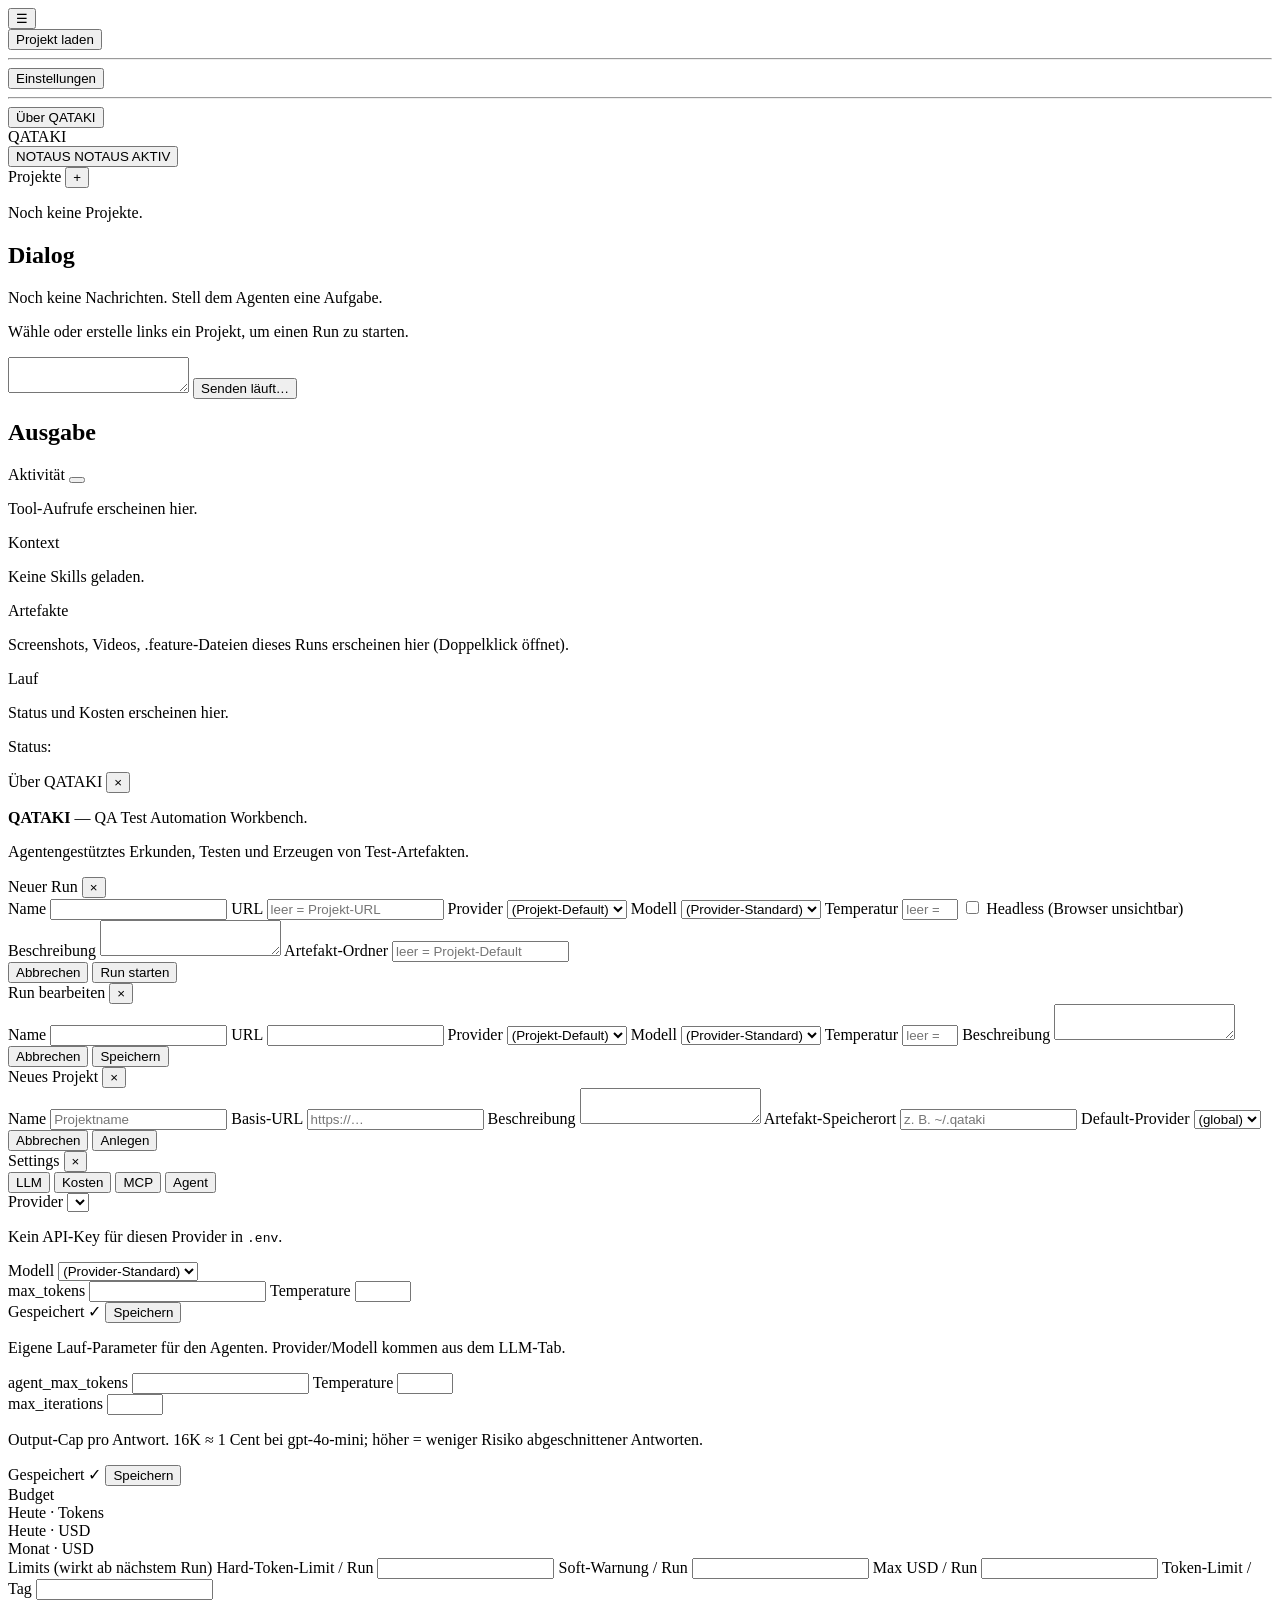
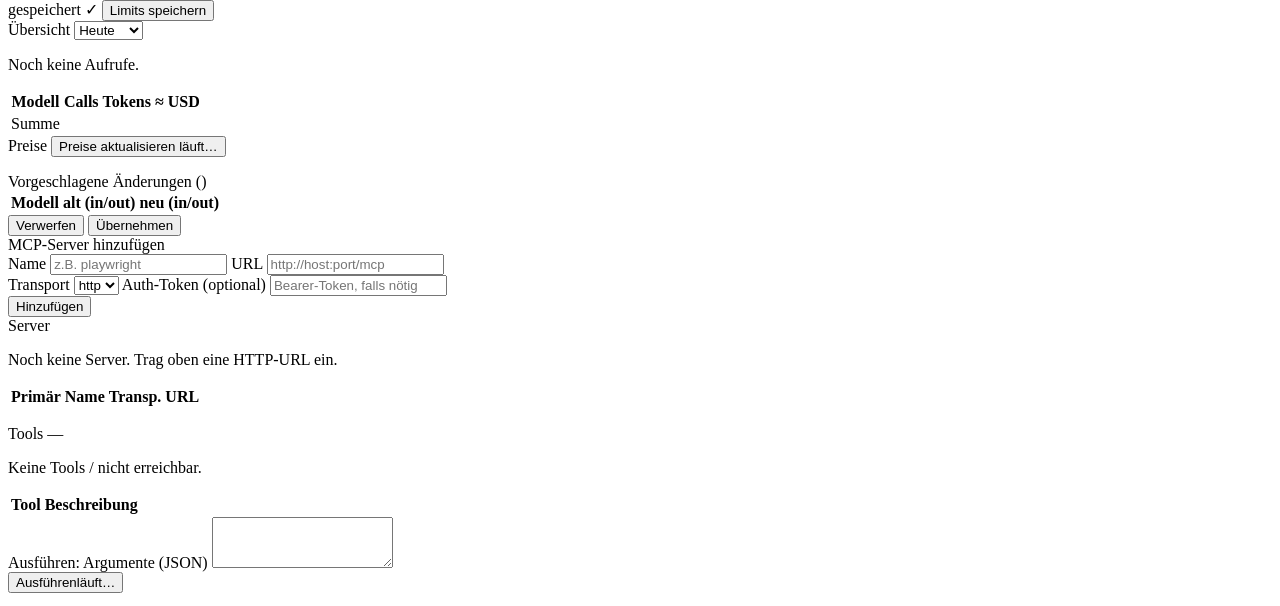
==== done/qataki-0.1.0/frontend/index.html @ 90dc1bd9 "Reorganize into a workbench: shelf building blocks (playwright-driver, llm-provider, llm-cost, agent" ====
<!doctype html>
<html lang="de">
<head>
  <meta charset="utf-8">
  <meta name="viewport" content="width=device-width, initial-scale=1">
  <title>QATAKI</title>
  <link rel="stylesheet" href="/css/app.css">
  <script defer src="/js/app.js"></script>
  <script defer src="/vendor/alpine.min.js"></script>
</head>
<body x-data="app()">
  <div id="app">

    <!-- Bar 1 -->
    <header class="bar bar-top">
      <div class="menu" @click.outside="menuOpen = false">
        <button class="menu-btn" @click="menuOpen = !menuOpen" aria-label="Menü">☰</button>
        <div class="menu-list" x-show="menuOpen" x-cloak>
          <button class="menu-item" @click="loadProject()">Projekt laden</button>
          <hr class="menu-sep">
          <button class="menu-item" @click="openSettings()">Einstellungen</button>
          <hr class="menu-sep">
          <button class="menu-item" @click="openAbout()">Über QATAKI</button>
        </div>
      </div>
      <span class="brand">QATAKI</span>
      <span class="brand-project" x-show="activeProject" x-cloak x-text="activeProject && activeProject.name"></span>

      <div class="bar-right">
        <span class="bar-model" x-show="activeModelLabel" x-cloak x-text="activeModelLabel" title="Aktives Modell dieses Runs"></span>
        <span class="bar-status" x-text="barStatusText"></span>
        <span class="conn-bubble" :class="statusClass" :title="statusTitle"></span>
        <button type="button" class="btn-notaus" :class="{ 'is-active': emergency.active }"
                @click="emergency.active ? confirmResume() : triggerEmergency()"
                :title="emergency.active ? 'NOTAUS aktiv, klicken zum Aufheben' : 'Alle LLM-Calls sofort stoppen'">
          <span x-show="!emergency.active">NOTAUS</span>
          <span x-show="emergency.active" x-cloak>NOTAUS AKTIV</span>
        </button>
      </div>
    </header>

    <!-- Sidebar + Main -->
    <div class="body">
      <aside class="sidebar">
        <div class="side-head">
          <span>Projekte</span>
          <button class="btn-icon" title="Neues Projekt" @click="createProject()">+</button>
        </div>
        <ul class="nav-list" x-show="projects.length">
          <template x-for="p in projects" :key="p.id">
            <li class="nav-item" :class="{ active: activeProject && activeProject.id === p.id }"
                @click="selectProject(p)">
              <span class="nav-label" x-text="p.name"></span>
              <span class="nav-actions">
                <button class="nav-edit" title="Projekt umbenennen" @click.stop="renameProject(p)">✎</button>
                <button class="nav-del" title="Projekt löschen" @click.stop="deleteProject(p)">×</button>
              </span>
            </li>
          </template>
        </ul>
        <p class="muted" x-show="projects.length === 0">Noch keine Projekte.</p>

        <template x-if="activeProject">
          <div class="runs-box">
            <div class="side-head">
              <span>Runs</span>
              <button class="btn-icon" title="Neuer Run" @click="newRun()">+</button>
            </div>
            <ul class="nav-list" x-show="runs.length">
              <template x-for="r in runs" :key="r.id">
                <li class="nav-item" :class="{ active: activeRunId === r.id }" @click="openRun(r)">
                  <span class="nav-label" x-text="runLabel(r)"></span>
                  <span class="nav-actions">
                    <button class="nav-edit" title="Run bearbeiten" @click.stop="openRunEdit(r)">✎</button>
                    <button class="run-rerun" title="Lauf wiederholen" @click.stop="rerunRun(r)">↻</button>
                    <button class="nav-del" title="Run löschen" @click.stop="deleteRun(r)">×</button>
                  </span>
                </li>
              </template>
            </ul>
            <p class="muted" x-show="runs.length === 0">Noch keine Runs.</p>
          </div>
        </template>
      </aside>

      <main class="main">
        <section class="pane pane-dialog">
          <h2 class="pane-title">Dialog</h2>
          <div class="chat" x-ref="chat">
            <template x-for="(m, i) in dialog" :key="i">
              <div class="msg" :class="'msg-' + m.role">
                <div class="msg-body" x-text="m.text"></div>
                <button class="copy-btn" x-data="{c:false}"
                        @click.stop="copy(m.text); c=true; setTimeout(()=>c=false,1200)"
                        x-text="c ? '✓' : '⧉'" :title="c ? 'kopiert' : 'kopieren'"></button>
              </div>
            </template>
            <div class="thinking" x-show="agentRunning" x-cloak>
              <span class="thinking-dots"><i></i><i></i><i></i></span>
              <span class="thinking-text" x-text="agentStatus || 'läuft…'"></span>
            </div>
            <p class="muted" x-show="dialog.length === 0 && activeProject">Noch keine Nachrichten. Stell dem Agenten eine Aufgabe.</p>
            <p class="muted" x-show="!activeProject">Wähle oder erstelle links ein Projekt, um einen Run zu starten.</p>
          </div>
          <div class="composer">
            <textarea class="composer-input" rows="2" x-model="agentInput"
              :placeholder="!activeProject ? 'Erst ein Projekt wählen…' : (!activeRunId ? 'Erst einen Run anlegen oder wählen…' : 'Aufgabe an den Agenten…  (Enter sendet, Shift+Enter = Zeilenumbruch)')"
              @keydown.enter.prevent="sendAgent()"
              @keydown.shift.enter.stop
              :disabled="agentRunning || !activeRunId"></textarea>
            <button class="btn btn-primary composer-send" @click="sendAgent()"
              :disabled="agentRunning || !activeRunId || !agentInput.trim()">
              <span x-show="!agentRunning">Senden</span>
              <span x-show="agentRunning" x-cloak>läuft…</span>
            </button>
          </div>
        </section>
        <section class="pane pane-output">
          <h2 class="pane-title">
            Ausgabe
            <span class="pane-meta" x-show="agentStatus" x-cloak x-text="agentStatus"></span>
          </h2>
          <div class="quad-grid">

            <div class="quad">
              <div class="quad-title">
                <span>Aktivität<span class="live-dot" x-show="agentRunning" x-cloak></span></span>
                <button class="quad-action" x-show="toolLog.length"
                        @click="toggleAllActivity()"
                        x-text="allActivityCollapsed ? 'alle auf' : 'alle zu'"></button>
              </div>
              <div class="quad-body">
                <div class="toollog">
                  <template x-for="(t, i) in toolLog" :key="i">
                    <div class="tool-entry" :class="{ 'tool-error': t.is_error }">
                      <div class="tool-head" @click="t.collapsed = !t.collapsed">
                        <span class="tool-head-left">
                          <span class="tool-caret" x-text="t.collapsed ? '▸' : '▾'"></span>
                          <span class="tool-name" x-text="t.name || 'Ergebnis'"></span>
                        </span>
                        <span class="tool-status"
                              :class="t.result === null ? 'is-run' : (t.is_error ? 'is-err' : 'is-ok')"
                              x-text="t.result === null ? '…' : (t.is_error ? 'Fehler' : 'ok')"></span>
                      </div>
                      <div x-show="!t.collapsed">
                        <div class="tool-arg" x-show="t.input" x-text="t.input"></div>
                        <div class="tool-payload-wrap" x-show="t.result !== null">
                          <button class="copy-btn copy-btn-pay" x-data="{c:false}"
                                  @click.stop="copy(t.result); c=true; setTimeout(()=>c=false,1200)"
                                  x-text="c ? '✓' : '⧉'" :title="c ? 'kopiert' : 'kopieren'"></button>
                          <pre class="tool-payload" x-text="t.result"></pre>
                        </div>
                      </div>
                    </div>
                  </template>
                  <p class="muted" x-show="toolLog.length === 0">Tool-Aufrufe erscheinen hier.</p>
                </div>
              </div>
            </div>

            <div class="quad">
              <div class="quad-title">Kontext</div>
              <div class="quad-body">
                <ul class="skill-list" x-show="skills.length">
                  <template x-for="s in skills" :key="s.name">
                    <li class="skill-item">
                      <span class="skill-name" x-text="s.name"></span>
                      <span class="skill-when" x-text="s.when_to_use"></span>
                    </li>
                  </template>
                </ul>
                <p class="muted" x-show="!skills.length">Keine Skills geladen.</p>
              </div>
            </div>

            <div class="quad">
              <div class="quad-title">Artefakte</div>
              <div class="quad-body">
                <ul class="art-list" x-show="artifacts.length">
                  <template x-for="(a, i) in artifacts" :key="i">
                    <li class="art-item" @dblclick="openArtifact(a)" :title="'Doppelklick öffnet ' + a.name">
                      <span class="art-name" x-text="a.name"></span>
                      <span class="art-size" x-text="fmtSize(a.size)"></span>
                    </li>
                  </template>
                </ul>
                <p class="muted" x-show="!artifacts.length">Screenshots, Videos, .feature-Dateien dieses Runs erscheinen hier (Doppelklick öffnet).</p>
              </div>
            </div>

            <div class="quad">
              <div class="quad-title">Lauf</div>
              <div class="quad-body">
                <p class="muted" x-show="!agentStatus && !agentCosts">Status und Kosten erscheinen hier.</p>
                <p x-show="agentStatus" x-cloak><span class="muted">Status:</span> <span x-text="agentStatus"></span></p>
                <div class="run-costs" x-show="agentCosts" x-cloak x-text="costLine"></div>
              </div>
            </div>

          </div>
        </section>
      </main>
    </div>

    <!-- Bar 2 (reserviert) -->
    <footer class="bar bar-bottom"></footer>

  </div>

  <!-- Über QATAKI -->
  <div class="modal-overlay" x-show="aboutOpen" x-cloak @click.self="aboutOpen = false">
    <div class="modal">
      <div class="modal-head">
        <span>Über QATAKI</span>
        <button class="btn-icon" @click="aboutOpen = false">×</button>
      </div>
      <div class="modal-body">
        <p><strong>QATAKI</strong> — QA Test Automation Workbench.</p>
        <p class="muted">Agentengestütztes Erkunden, Testen und Erzeugen von Test-Artefakten.</p>
      </div>
    </div>
  </div>

  <!-- Neuer Run -->
  <div class="modal-overlay" x-show="runModalOpen" x-cloak @click.self="runModalOpen = false">
    <div class="modal">
      <div class="modal-head">
        <span>Neuer Run</span>
        <button class="btn-icon" @click="runModalOpen = false">×</button>
      </div>
      <div class="modal-body">
        <label class="field">
          <span class="field-label">Name</span>
          <input type="text" x-model="newRunForm.name" @keydown.enter="submitNewRun()">
        </label>
        <label class="field">
          <span class="field-label">URL</span>
          <input type="text" x-model="newRunForm.url" placeholder="leer = Projekt-URL">
        </label>
        <label class="field">
          <span class="field-label">Provider</span>
          <select x-model="newRunForm.provider" @change="newRunForm.model = ''">
            <option value="">(Projekt-Default)</option>
            <template x-for="p in settings.providers" :key="p">
              <option :value="p" x-text="p"></option>
            </template>
          </select>
        </label>
        <label class="field">
          <span class="field-label">Modell</span>
          <select x-model="newRunForm.model">
            <option value="">(Provider-Standard)</option>
            <template x-for="m in modelsFor(newRunForm.provider)" :key="m">
              <option :value="m" x-text="m"></option>
            </template>
          </select>
        </label>
        <label class="field" title="Temperatur: steuert die Zufälligkeit der Antwort.&#10;0–0.3: präzise, deterministisch (Code, Tests, Fakten).&#10;0.7–1.0: kreativer/variabler; ab ~1.2 oft wirr.">
          <span class="field-label">Temperatur</span>
          <input type="number" min="0" max="2" step="0.1" x-model="newRunForm.temperature" placeholder="leer = global">
        </label>
        <label class="field field-check">
          <input type="checkbox" x-model="newRunForm.headless">
          <span class="field-label">Headless (Browser unsichtbar)</span>
        </label>
        <label class="field">
          <span class="field-label">Beschreibung</span>
          <textarea rows="2" x-model="newRunForm.description"></textarea>
        </label>
        <label class="field">
          <span class="field-label">Artefakt-Ordner</span>
          <input type="text" x-model="newRunForm.artifacts_path" placeholder="leer = Projekt-Default">
        </label>
        <div class="modal-actions">
          <button class="btn" @click="runModalOpen = false">Abbrechen</button>
          <button class="btn btn-primary" :disabled="!newRunForm.name.trim()" @click="submitNewRun()">Run starten</button>
        </div>
      </div>
    </div>
  </div>

  <!-- Run bearbeiten -->
  <div class="modal-overlay" x-show="runEditOpen" x-cloak @click.self="runEditOpen = false">
    <div class="modal">
      <div class="modal-head">
        <span>Run bearbeiten</span>
        <button class="btn-icon" @click="runEditOpen = false">×</button>
      </div>
      <div class="modal-body">
        <label class="field">
          <span class="field-label">Name</span>
          <input type="text" x-model="editRun.title" @keydown.enter="submitRunEdit()">
        </label>
        <label class="field">
          <span class="field-label">URL</span>
          <input type="text" x-model="editRun.url">
        </label>
        <label class="field">
          <span class="field-label">Provider</span>
          <select x-model="editRun.provider" @change="editRun.model = ''">
            <option value="">(Projekt-Default)</option>
            <template x-for="p in settings.providers" :key="p">
              <option :value="p" x-text="p"></option>
            </template>
          </select>
        </label>
        <label class="field">
          <span class="field-label">Modell</span>
          <select x-model="editRun.model">
            <option value="">(Provider-Standard)</option>
            <template x-for="m in modelsFor(editRun.provider)" :key="m">
              <option :value="m" x-text="m"></option>
            </template>
          </select>
        </label>
        <label class="field" title="Temperatur: steuert die Zufälligkeit der Antwort.&#10;0–0.3: präzise, deterministisch (Code, Tests, Fakten).&#10;0.7–1.0: kreativer/variabler; ab ~1.2 oft wirr.">
          <span class="field-label">Temperatur</span>
          <input type="number" min="0" max="2" step="0.1" x-model="editRun.temperature" placeholder="leer = global">
        </label>
        <label class="field">
          <span class="field-label">Beschreibung</span>
          <textarea rows="2" x-model="editRun.description"></textarea>
        </label>
        <div class="modal-actions">
          <button class="btn" @click="runEditOpen = false">Abbrechen</button>
          <button class="btn btn-primary" @click="submitRunEdit()">Speichern</button>
        </div>
      </div>
    </div>
  </div>

  <!-- Neues Projekt -->
  <div class="modal-overlay" x-show="newProjectOpen" x-cloak @click.self="newProjectOpen = false">
    <div class="modal">
      <div class="modal-head">
        <span>Neues Projekt</span>
        <button class="btn-icon" @click="newProjectOpen = false">×</button>
      </div>
      <div class="modal-body">
        <label class="field">
          <span class="field-label">Name</span>
          <input type="text" x-model="newProject.name" placeholder="Projektname"
                 @input="onProjectName()" @keydown.enter="submitNewProject()">
        </label>
        <label class="field">
          <span class="field-label">Basis-URL</span>
          <input type="text" x-model="newProject.base_url" placeholder="https://…">
        </label>
        <label class="field">
          <span class="field-label">Beschreibung</span>
          <textarea rows="2" x-model="newProject.description"></textarea>
        </label>
        <label class="field">
          <span class="field-label">Artefakt-Speicherort</span>
          <input type="text" x-model="newProject.artifacts_path" placeholder="z. B. ~/.qataki"
                 @input="artifactsTouched = true">
        </label>
        <label class="field">
          <span class="field-label">Default-Provider</span>
          <select x-model="newProject.default_provider">
            <option value="">(global)</option>
            <template x-for="p in settings.providers" :key="p">
              <option :value="p" x-text="p"></option>
            </template>
          </select>
        </label>
        <div class="modal-actions">
          <button class="btn" @click="newProjectOpen = false">Abbrechen</button>
          <button class="btn btn-primary" :disabled="!newProject.name.trim()" @click="submitNewProject()">Anlegen</button>
        </div>
      </div>
    </div>
  </div>

  <!-- Settings -->
  <div class="modal-overlay" x-show="settingsOpen" x-cloak @click.self="settingsOpen = false">
    <div class="modal modal-lg">
      <div class="modal-head">
        <span>Settings</span>
        <button class="btn-icon" @click="settingsOpen = false">×</button>
      </div>

      <div class="tabs">
        <button class="tab" :class="{ active: activeTab === 'llm' }" @click="activeTab = 'llm'">LLM</button>
        <button class="tab" :class="{ active: activeTab === 'kosten' }" @click="activeTab = 'kosten'; loadKosten()">Kosten</button>
        <button class="tab" :class="{ active: activeTab === 'mcp' }" @click="activeTab = 'mcp'; loadMcp()">MCP</button>
        <button class="tab" :class="{ active: activeTab === 'agent' }" @click="activeTab = 'agent'">Agent</button>
      </div>

      <div class="modal-body" x-show="activeTab === 'llm'">
        <label class="field">
          <span class="field-label">Provider</span>
          <select x-model="settings.provider_type" @change="settings.model = ''">
            <template x-for="p in settings.providers" :key="p">
              <option :value="p" x-text="p + (settings.key_present[p] ? '  ✓ Key' : '  (kein Key)')"></option>
            </template>
          </select>
        </label>
        <p class="hint" x-show="!keyOk" x-cloak>Kein API-Key für diesen Provider in <code>.env</code>.</p>

        <label class="field">
          <span class="field-label">Modell</span>
          <select x-model="settings.model">
            <option value="">(Provider-Standard)</option>
            <template x-for="m in modelsFor(settings.provider_type)" :key="m">
              <option :value="m" x-text="m"></option>
            </template>
          </select>
        </label>

        <div class="field-row">
          <label class="field">
            <span class="field-label">max_tokens</span>
            <input type="number" min="1" x-model.number="settings.max_tokens">
          </label>
          <label class="field" title="Temperatur: steuert die Zufälligkeit der Antwort.&#10;0–0.3: präzise, deterministisch (Code, Tests, Fakten).&#10;0.7–1.0: kreativer/variabler; ab ~1.2 oft wirr.">
            <span class="field-label">Temperature</span>
            <input type="number" min="0" max="2" step="0.1" x-model.number="settings.temperature">
          </label>
        </div>

        <div class="modal-actions">
          <span class="saved-hint" x-show="saved" x-cloak>Gespeichert&nbsp;✓</span>
          <button class="btn btn-primary" @click="saveSettings()">Speichern</button>
        </div>
      </div>

      <div class="modal-body" x-show="activeTab === 'agent'" x-cloak>
        <p class="hint">Eigene Lauf-Parameter für den Agenten. Provider/Modell kommen aus dem LLM-Tab.</p>
        <div class="field-row">
          <label class="field">
            <span class="field-label">agent_max_tokens</span>
            <input type="number" min="256" step="256" x-model.number="settings.agent_max_tokens">
          </label>
          <label class="field" title="Temperatur: steuert die Zufälligkeit der Antwort.&#10;0–0.3: präzise, deterministisch (Code, Tests, Fakten).&#10;0.7–1.0: kreativer/variabler; ab ~1.2 oft wirr.">
            <span class="field-label">Temperature</span>
            <input type="number" min="0" max="2" step="0.1" x-model.number="settings.agent_temperature">
          </label>
        </div>
        <label class="field">
          <span class="field-label">max_iterations</span>
          <input type="number" min="1" max="100" x-model.number="settings.agent_max_iterations">
        </label>
        <p class="hint">Output-Cap pro Antwort. 16K ≈ 1&nbsp;Cent bei gpt-4o-mini; höher = weniger Risiko abgeschnittener Antworten.</p>
        <div class="modal-actions">
          <span class="saved-hint" x-show="saved" x-cloak>Gespeichert&nbsp;✓</span>
          <button class="btn btn-primary" @click="saveSettings()">Speichern</button>
        </div>
      </div>

      <div class="modal-body" x-show="activeTab === 'kosten'" x-cloak>
        <!-- Budget -->
        <div class="kosten-sec">
          <span class="field-label">Budget</span>
          <div class="bar-line">
            <span class="bar-cap">Heute&nbsp;· Tokens</span>
            <div class="pbar"><div class="pbar-fill" :style="`width:${budget.day?.tokens_pct||0}%`"></div></div>
            <span class="bar-val" x-text="`${(budget.day?.tokens||0).toLocaleString()} / ${(budget.day?.limit_tokens||0).toLocaleString()}`"></span>
          </div>
          <div class="bar-line">
            <span class="bar-cap">Heute&nbsp;· USD</span>
            <div class="pbar"><div class="pbar-fill" :style="`width:${budget.day?.usd_pct||0}%`"></div></div>
            <span class="bar-val" x-text="`≈ $${(budget.day?.usd||0).toFixed(4)} / $${(budget.day?.limit_usd||0).toFixed(2)}`"></span>
          </div>
          <div class="bar-line">
            <span class="bar-cap">Monat&nbsp;· USD</span>
            <div class="pbar"><div class="pbar-fill" :style="`width:${budget.month?.usd_pct||0}%`"></div></div>
            <span class="bar-val" x-text="`≈ $${(budget.month?.usd||0).toFixed(4)} / $${(budget.month?.limit_usd||0).toFixed(2)}`"></span>
          </div>
        </div>

        <!-- Limits (sofort wirksam, persistent) -->
        <div class="kosten-sec">
          <span class="field-label">Limits (wirkt ab nächstem Run)</span>
          <label class="field">
            <span class="field-label">Hard-Token-Limit / Run</span>
            <input type="number" min="1000" step="1000" x-model.number="budgetForm.max_tokens_per_run">
          </label>
          <label class="field">
            <span class="field-label">Soft-Warnung / Run</span>
            <input type="number" min="0" step="1000" x-model.number="budgetForm.soft_tokens_per_run">
          </label>
          <label class="field">
            <span class="field-label">Max USD / Run</span>
            <input type="number" min="0" step="0.1" x-model.number="budgetForm.max_usd_per_run">
          </label>
          <label class="field">
            <span class="field-label">Token-Limit / Tag</span>
            <input type="number" min="1000" step="10000" x-model.number="budgetForm.max_tokens_per_day">
          </label>
          <div class="modal-actions">
            <span class="muted" x-show="budgetSaved" x-cloak>gespeichert ✓</span>
            <button class="btn btn-primary" @click="saveBudget()">Limits speichern</button>
          </div>
        </div>

        <!-- Übersicht -->
        <div class="kosten-sec">
          <div class="sec-head">
            <span class="field-label">Übersicht</span>
            <select class="mini-select" x-model="kostenPeriod" @change="loadOverview()">
              <option value="today">Heute</option>
              <option value="month">Monat</option>
              <option value="all">Gesamt</option>
            </select>
          </div>
          <p class="muted" x-show="(overview.by_model||[]).length === 0">Noch keine Aufrufe.</p>
          <table class="cost-table" x-show="(overview.by_model||[]).length > 0" x-cloak>
            <thead><tr><th>Modell</th><th>Calls</th><th>Tokens</th><th>≈&nbsp;USD</th></tr></thead>
            <tbody>
              <template x-for="m in overview.by_model" :key="m.model">
                <tr>
                  <td x-text="m.model"></td>
                  <td x-text="m.calls"></td>
                  <td x-text="(m.total_tokens||0).toLocaleString()"></td>
                  <td x-text="'$'+(m.cost_usd||0).toFixed(6)"></td>
                </tr>
              </template>
            </tbody>
            <tfoot x-show="overview.totals" x-cloak>
              <tr>
                <td>Summe</td>
                <td x-text="overview.totals?.calls"></td>
                <td x-text="(overview.totals?.total_tokens||0).toLocaleString()"></td>
                <td x-text="'$'+(overview.totals?.cost_usd||0).toFixed(6)"></td>
              </tr>
            </tfoot>
          </table>
        </div>

        <!-- Preise -->
        <div class="kosten-sec">
          <div class="sec-head">
            <span class="field-label">Preise</span>
            <button class="btn" @click="refreshPricing()" :disabled="refreshing">
              <span x-show="!refreshing">Preise aktualisieren</span>
              <span x-show="refreshing" x-cloak>läuft…</span>
            </button>
          </div>
          <p class="muted" x-text="`Quelle: ${pricingStatus.update_source||'builtin'} · ${pricingStatus.model_count||0} Modelle · Stand: ${pricingStatus.updated_at||'—'}`"></p>
          <p class="hint" x-show="refreshMsg" x-cloak x-text="refreshMsg"></p>

          <div class="pending-box" x-show="pending" x-cloak>
            <span class="field-label">Vorgeschlagene Änderungen (<span x-text="pending?.changes?.length||0"></span>)</span>
            <table class="cost-table">
              <thead><tr><th>Modell</th><th>alt (in/out)</th><th>neu (in/out)</th></tr></thead>
              <tbody>
                <template x-for="c in (pending?.changes||[])" :key="c.model">
                  <tr>
                    <td x-text="c.model"></td>
                    <td x-text="`${c.old_prompt}/${c.old_completion}`"></td>
                    <td x-text="`${c.new_prompt}/${c.new_completion}`"></td>
                  </tr>
                </template>
              </tbody>
            </table>
            <div class="modal-actions">
              <button class="btn" @click="rejectPricing()">Verwerfen</button>
              <button class="btn btn-primary" @click="applyPricing()">Übernehmen</button>
            </div>
          </div>
        </div>
      </div>

      <div class="modal-body" x-show="activeTab === 'mcp'" x-cloak>
        <!-- Server hinzufügen -->
        <div class="kosten-sec">
          <span class="field-label">MCP-Server hinzufügen</span>
          <div class="field-row">
            <label class="field" style="flex:0 0 32%">
              <span class="field-label">Name</span>
              <input type="text" x-model="mcpForm.name" placeholder="z.B. playwright">
            </label>
            <label class="field">
              <span class="field-label">URL</span>
              <input type="text" x-model="mcpForm.url" placeholder="http://host:port/mcp">
            </label>
          </div>
          <div class="field-row">
            <label class="field" style="flex:0 0 32%">
              <span class="field-label">Transport</span>
              <select x-model="mcpForm.transport">
                <option value="http">http</option>
                <option value="sse">sse</option>
              </select>
            </label>
            <label class="field">
              <span class="field-label">Auth-Token (optional)</span>
              <input type="password" x-model="mcpForm.auth_token" placeholder="Bearer-Token, falls nötig">
            </label>
          </div>
          <div class="modal-actions">
            <span class="hint" x-show="mcpMsg" x-cloak x-text="mcpMsg"></span>
            <button class="btn btn-primary" @click="addMcpServer()">Hinzufügen</button>
          </div>
        </div>

        <!-- Server-Liste -->
        <div class="kosten-sec">
          <span class="field-label">Server</span>
          <p class="muted" x-show="Object.keys(mcp.servers||{}).length === 0">Noch keine Server. Trag oben eine HTTP-URL ein.</p>
          <table class="cost-table" x-show="Object.keys(mcp.servers||{}).length > 0" x-cloak>
            <thead><tr><th>Primär</th><th>Name</th><th>Transp.</th><th>URL</th><th></th></tr></thead>
            <tbody>
              <template x-for="(s, name) in mcp.servers" :key="name">
                <tr>
                  <td><input type="radio" :checked="mcp.primary === name" @change="setMcpPrimary(name)"></td>
                  <td x-text="name + (s.has_auth ? ' 🔒' : '')"></td>
                  <td x-text="s.transport"></td>
                  <td class="mono" x-text="s.url"></td>
                  <td class="row-actions">
                    <button class="btn-sm" @click="loadMcpTools(name)">Tools</button>
                    <button class="btn-sm" @click="testMcpServer(name)">Test</button>
                    <button class="btn-sm danger" @click="removeMcpServer(name)">×</button>
                  </td>
                </tr>
              </template>
            </tbody>
          </table>
          <p class="hint" x-show="mcpTestMsg" x-cloak x-text="mcpTestMsg"></p>
        </div>

        <!-- Tools + Tester -->
        <div class="kosten-sec" x-show="mcpToolsFor" x-cloak>
          <div class="sec-head">
            <span class="field-label">Tools — <span x-text="mcpToolsFor"></span></span>
          </div>
          <p class="muted" x-show="mcpTools.length === 0">Keine Tools / nicht erreichbar.</p>
          <table class="cost-table" x-show="mcpTools.length > 0" x-cloak>
            <thead><tr><th>Tool</th><th>Beschreibung</th><th></th></tr></thead>
            <tbody>
              <template x-for="t in mcpTools" :key="t.name">
                <tr>
                  <td class="mono" x-text="t.name"></td>
                  <td x-text="t.description"></td>
                  <td><button class="btn-sm" @click="pickMcpTool(t)">wählen</button></td>
                </tr>
              </template>
            </tbody>
          </table>

          <div class="pending-box" x-show="mcpCall.tool" x-cloak>
            <span class="field-label">Ausführen: <span class="mono" x-text="mcpCall.tool"></span></span>
            <label class="field">
              <span class="field-label">Argumente (JSON)</span>
              <textarea rows="3" x-model="mcpCall.args" class="code-area"></textarea>
            </label>
            <div class="modal-actions">
              <button class="btn btn-primary" @click="runMcpTool(mcpToolsFor)" :disabled="mcpCall.running">
                <span x-show="!mcpCall.running">Ausführen</span><span x-show="mcpCall.running" x-cloak>läuft…</span>
              </button>
            </div>
            <pre class="result-box" x-show="mcpCall.result !== null" x-cloak x-text="mcpCall.result"></pre>
          </div>
        </div>
      </div>
    </div>
  </div>
</body>
</html>
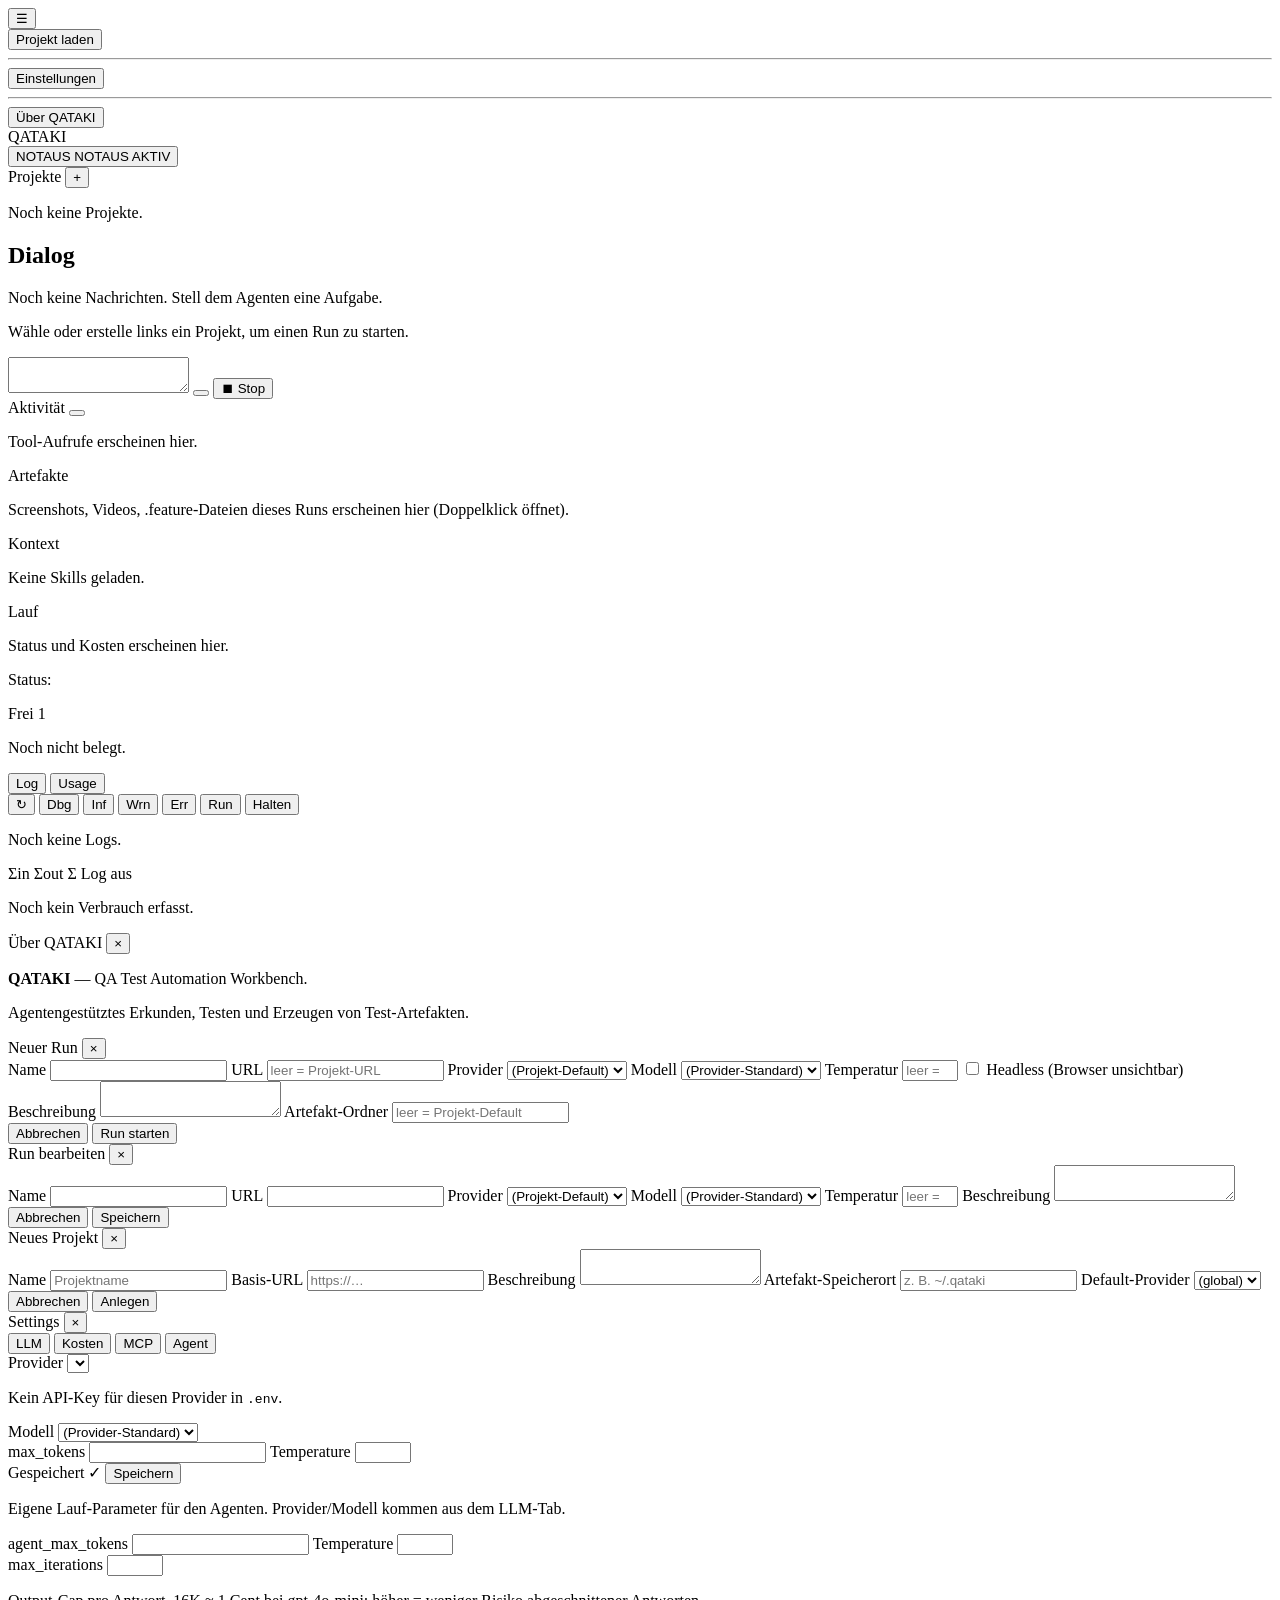
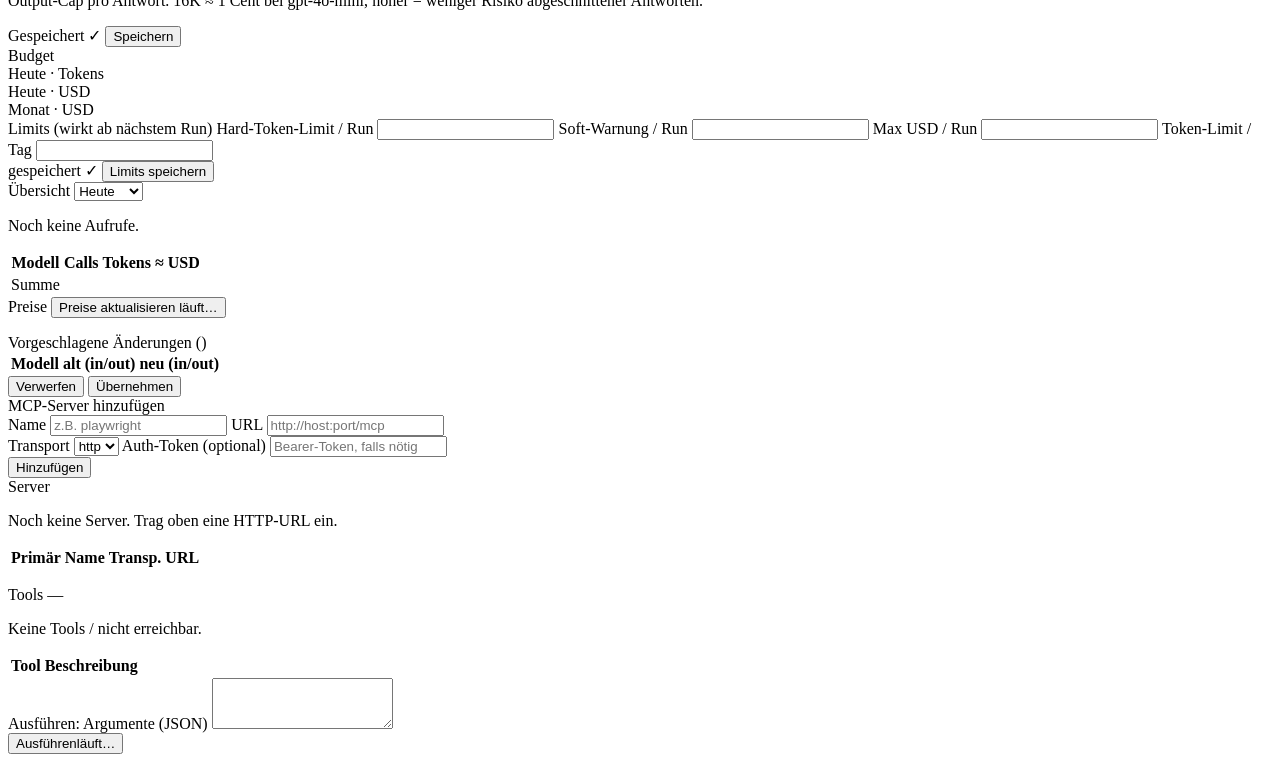
==== commit 5c0704f2: "mvp 0.2.0" ====
--- a/done/qataki-0.1.0/frontend/index.html
+++ b/done/qataki-0.1.0/frontend/index.html
@@ -14,7 +14,7 @@
     <!-- Bar 1 -->
     <header class="bar bar-top">
       <div class="menu" @click.outside="menuOpen = false">
-        <button class="menu-btn" @click="menuOpen = !menuOpen" aria-label="Menü">☰</button>
+        <button class="menu-btn" @click="menuOpen = !menuOpen" aria-label="Menü" title="Menü">☰</button>
         <div class="menu-list" x-show="menuOpen" x-cloak>
           <button class="menu-item" @click="loadProject()">Projekt laden</button>
           <hr class="menu-sep">
@@ -88,8 +88,12 @@
           <h2 class="pane-title">Dialog</h2>
           <div class="chat" x-ref="chat">
             <template x-for="(m, i) in dialog" :key="i">
-              <div class="msg" :class="'msg-' + m.role">
+              <div class="msg" :class="['msg-' + m.role, {queued: m.queued, cancelled: m.cancelled}]">
                 <div class="msg-body" x-text="m.text"></div>
+                <span class="msg-badge" x-show="m.queued" x-cloak>wartet…
+                  <button class="queued-x" @click.stop="removeQueued(m)" title="Aus Warteschlange entfernen">×</button>
+                </span>
+                <span class="msg-badge cancel" x-show="m.cancelled" x-cloak>abgebrochen</span>
                 <button class="copy-btn" x-data="{c:false}"
                         @click.stop="copy(m.text); c=true; setTimeout(()=>c=false,1200)"
                         x-text="c ? '✓' : '⧉'" :title="c ? 'kopiert' : 'kopieren'"></button>
@@ -104,29 +108,28 @@
           </div>
           <div class="composer">
             <textarea class="composer-input" rows="2" x-model="agentInput"
-              :placeholder="!activeProject ? 'Erst ein Projekt wählen…' : (!activeRunId ? 'Erst einen Run anlegen oder wählen…' : 'Aufgabe an den Agenten…  (Enter sendet, Shift+Enter = Zeilenumbruch)')"
+              :placeholder="!activeProject ? 'Erst ein Projekt wählen…' : (!activeRunId ? 'Erst einen Run anlegen oder wählen…' : (agentRunning ? 'Läuft – weitere Eingaben werden eingereiht…  (↑/↓ frühere)' : 'Aufgabe an den Agenten…  (Enter sendet, Shift+Enter = Umbruch, ↑/↓ History)'))"
               @keydown.enter.prevent="sendAgent()"
               @keydown.shift.enter.stop
-              :disabled="agentRunning || !activeRunId"></textarea>
+              @keydown.arrow-up="historyPrev($event)"
+              @keydown.arrow-down="historyNext($event)"
+              :disabled="!activeRunId"></textarea>
             <button class="btn btn-primary composer-send" @click="sendAgent()"
-              :disabled="agentRunning || !activeRunId || !agentInput.trim()">
-              <span x-show="!agentRunning">Senden</span>
-              <span x-show="agentRunning" x-cloak>läuft…</span>
-            </button>
+              :disabled="!activeRunId || !agentInput.trim()"
+              x-text="agentRunning ? 'Einreihen' : 'Senden'"></button>
+            <button class="btn composer-stop" @click="stopAgent()" :disabled="!agentRunning"
+              title="Laufenden Schritt abbrechen – Warteschlange läuft weiter">⏹ Stop</button>
           </div>
         </section>
-        <section class="pane pane-output">
-          <h2 class="pane-title">
-            Ausgabe
-            <span class="pane-meta" x-show="agentStatus" x-cloak x-text="agentStatus"></span>
-          </h2>
-          <div class="quad-grid">
+        <section class="pane pane-col">
+          <div class="stack">
 
             <div class="quad">
               <div class="quad-title">
                 <span>Aktivität<span class="live-dot" x-show="agentRunning" x-cloak></span></span>
                 <button class="quad-action" x-show="toolLog.length"
                         @click="toggleAllActivity()"
+                        title="Alle Tool-Einträge auf-/zuklappen"
                         x-text="allActivityCollapsed ? 'alle auf' : 'alle zu'"></button>
               </div>
               <div class="quad-body">
@@ -159,6 +162,26 @@
             </div>
 
             <div class="quad">
+              <div class="quad-title">Artefakte</div>
+              <div class="quad-body">
+                <ul class="art-list" x-show="artifacts.length">
+                  <template x-for="(a, i) in artifacts" :key="i">
+                    <li class="art-item" @dblclick="openArtifact(a)" :title="'Doppelklick öffnet ' + a.name">
+                      <span class="art-name" x-text="a.name"></span>
+                      <span class="art-size" x-text="fmtSize(a.size)"></span>
+                    </li>
+                  </template>
+                </ul>
+                <p class="muted" x-show="!artifacts.length">Screenshots, Videos, .feature-Dateien dieses Runs erscheinen hier (Doppelklick öffnet).</p>
+              </div>
+            </div>
+
+          </div>
+        </section>
+        <section class="pane pane-col">
+          <div class="stack">
+
+            <div class="quad">
               <div class="quad-title">Kontext</div>
               <div class="quad-body">
                 <ul class="skill-list" x-show="skills.length">
@@ -174,21 +197,6 @@
             </div>
 
             <div class="quad">
-              <div class="quad-title">Artefakte</div>
-              <div class="quad-body">
-                <ul class="art-list" x-show="artifacts.length">
-                  <template x-for="(a, i) in artifacts" :key="i">
-                    <li class="art-item" @dblclick="openArtifact(a)" :title="'Doppelklick öffnet ' + a.name">
-                      <span class="art-name" x-text="a.name"></span>
-                      <span class="art-size" x-text="fmtSize(a.size)"></span>
-                    </li>
-                  </template>
-                </ul>
-                <p class="muted" x-show="!artifacts.length">Screenshots, Videos, .feature-Dateien dieses Runs erscheinen hier (Doppelklick öffnet).</p>
-              </div>
-            </div>
-
-            <div class="quad">
               <div class="quad-title">Lauf</div>
               <div class="quad-body">
                 <p class="muted" x-show="!agentStatus && !agentCosts">Status und Kosten erscheinen hier.</p>
@@ -199,6 +207,68 @@
 
           </div>
         </section>
+        <section class="pane pane-col">
+          <div class="stack">
+
+            <div class="quad">
+              <div class="quad-title">Frei 1</div>
+              <div class="quad-body">
+                <p class="muted">Noch nicht belegt.</p>
+              </div>
+            </div>
+
+            <div class="quad quad-log">
+              <div class="quad-title">
+                <div class="view-seg">
+                  <button class="seg-btn" :class="{on: logView==='log'}" @click="setLogView('log')">Log</button>
+                  <button class="seg-btn" :class="{on: logView==='usage'}" @click="setLogView('usage')">Usage</button>
+                </div>
+                <div class="log-ctrls">
+                  <button class="log-btn" x-show="logView==='usage'" @click="loadUsage()" title="Aktualisieren">↻</button>
+                  <span class="log-lvls" x-show="logView==='log'">
+                    <button class="log-btn lv-debug" :class="{on: logFilter.DEBUG}" @click="toggleLogLevel('DEBUG')" title="Debug">Dbg</button>
+                    <button class="log-btn lv-info" :class="{on: logFilter.INFO}" @click="toggleLogLevel('INFO')" title="Info">Inf</button>
+                    <button class="log-btn lv-warn" :class="{on: logFilter.WARNING}" @click="toggleLogLevel('WARNING')" title="Warnung">Wrn</button>
+                    <button class="log-btn lv-err" :class="{on: logFilter.ERROR}" @click="toggleLogLevel('ERROR')" title="Fehler">Err</button>
+                    <button class="log-btn" :class="{on: logOnlyRun}" :disabled="!activeRunId" @click="toggleLogRun()" title="Nur aktueller Run">Run</button>
+                    <button class="log-btn" :class="{on: logHold}" @click="toggleLogHold()" title="Autoscroll anhalten">Halten</button>
+                  </span>
+                </div>
+              </div>
+              <div class="quad-body log-body" x-ref="logBody" x-show="logView==='log'">
+                <template x-for="(e, i) in visibleLogs" :key="i">
+                  <div class="log-line" :class="'lv-' + e.level.toLowerCase()">
+                    <span class="log-ts" x-text="e.ts.slice(11)"></span>
+                    <span class="log-lvl" x-text="logShort(e.level)"></span>
+                    <span class="log-run" x-show="e.run !== '-'" x-text="e.run.slice(0,6)"></span>
+                    <span class="log-msg" x-text="e.msg"></span>
+                  </div>
+                </template>
+                <p class="muted" x-show="!visibleLogs.length">Noch keine Logs.</p>
+              </div>
+              <div class="quad-body usage-body" x-show="logView==='usage'">
+                <div class="usage-sum">
+                  <span x-text="usage.totals.calls + ' Calls'"></span>
+                  <span>Σin <b x-text="fmt(usage.totals.input)"></b></span>
+                  <span>Σout <b x-text="fmt(usage.totals.output)"></b></span>
+                  <span>Σ <b x-text="fmt(usage.totals.total)"></b></span>
+                  <span class="usage-off" x-show="!usage.enabled" title="Token-Log ist deaktiviert">Log aus</span>
+                </div>
+                <template x-for="(e, i) in usage.entries" :key="i">
+                  <div class="usage-line">
+                    <span class="u-ts" x-text="e.ts.slice(11)"></span>
+                    <span class="u-prov" x-text="e.provider || '—'"></span>
+                    <span class="u-model" x-text="e.model" :title="e.model"></span>
+                    <span class="u-in" x-text="fmt(e.input)"></span>
+                    <span class="u-out" x-text="fmt(e.output)"></span>
+                  </div>
+                </template>
+                <p class="muted" x-show="!usage.entries.length">Noch kein Verbrauch erfasst.</p>
+              </div>
+            </div>
+
+          </div>
+        </section>
       </main>
     </div>
 
@@ -212,7 +282,7 @@
     <div class="modal">
       <div class="modal-head">
         <span>Über QATAKI</span>
-        <button class="btn-icon" @click="aboutOpen = false">×</button>
+        <button class="btn-icon" title="Schließen" @click="aboutOpen = false">×</button>
       </div>
       <div class="modal-body">
         <p><strong>QATAKI</strong> — QA Test Automation Workbench.</p>
@@ -226,7 +296,7 @@
     <div class="modal">
       <div class="modal-head">
         <span>Neuer Run</span>
-        <button class="btn-icon" @click="runModalOpen = false">×</button>
+        <button class="btn-icon" title="Schließen" @click="runModalOpen = false">×</button>
       </div>
       <div class="modal-body">
         <label class="field">
@@ -284,7 +354,7 @@
     <div class="modal">
       <div class="modal-head">
         <span>Run bearbeiten</span>
-        <button class="btn-icon" @click="runEditOpen = false">×</button>
+        <button class="btn-icon" title="Schließen" @click="runEditOpen = false">×</button>
       </div>
       <div class="modal-body">
         <label class="field">
@@ -334,7 +404,7 @@
     <div class="modal">
       <div class="modal-head">
         <span>Neues Projekt</span>
-        <button class="btn-icon" @click="newProjectOpen = false">×</button>
+        <button class="btn-icon" title="Schließen" @click="newProjectOpen = false">×</button>
       </div>
       <div class="modal-body">
         <label class="field">
@@ -377,7 +447,7 @@
     <div class="modal modal-lg">
       <div class="modal-head">
         <span>Settings</span>
-        <button class="btn-icon" @click="settingsOpen = false">×</button>
+        <button class="btn-icon" title="Schließen" @click="settingsOpen = false">×</button>
       </div>
 
       <div class="tabs">
@@ -611,7 +681,7 @@
                   <td class="row-actions">
                     <button class="btn-sm" @click="loadMcpTools(name)">Tools</button>
                     <button class="btn-sm" @click="testMcpServer(name)">Test</button>
-                    <button class="btn-sm danger" @click="removeMcpServer(name)">×</button>
+                    <button class="btn-sm danger" title="Server entfernen" @click="removeMcpServer(name)">×</button>
                   </td>
                 </tr>
               </template>
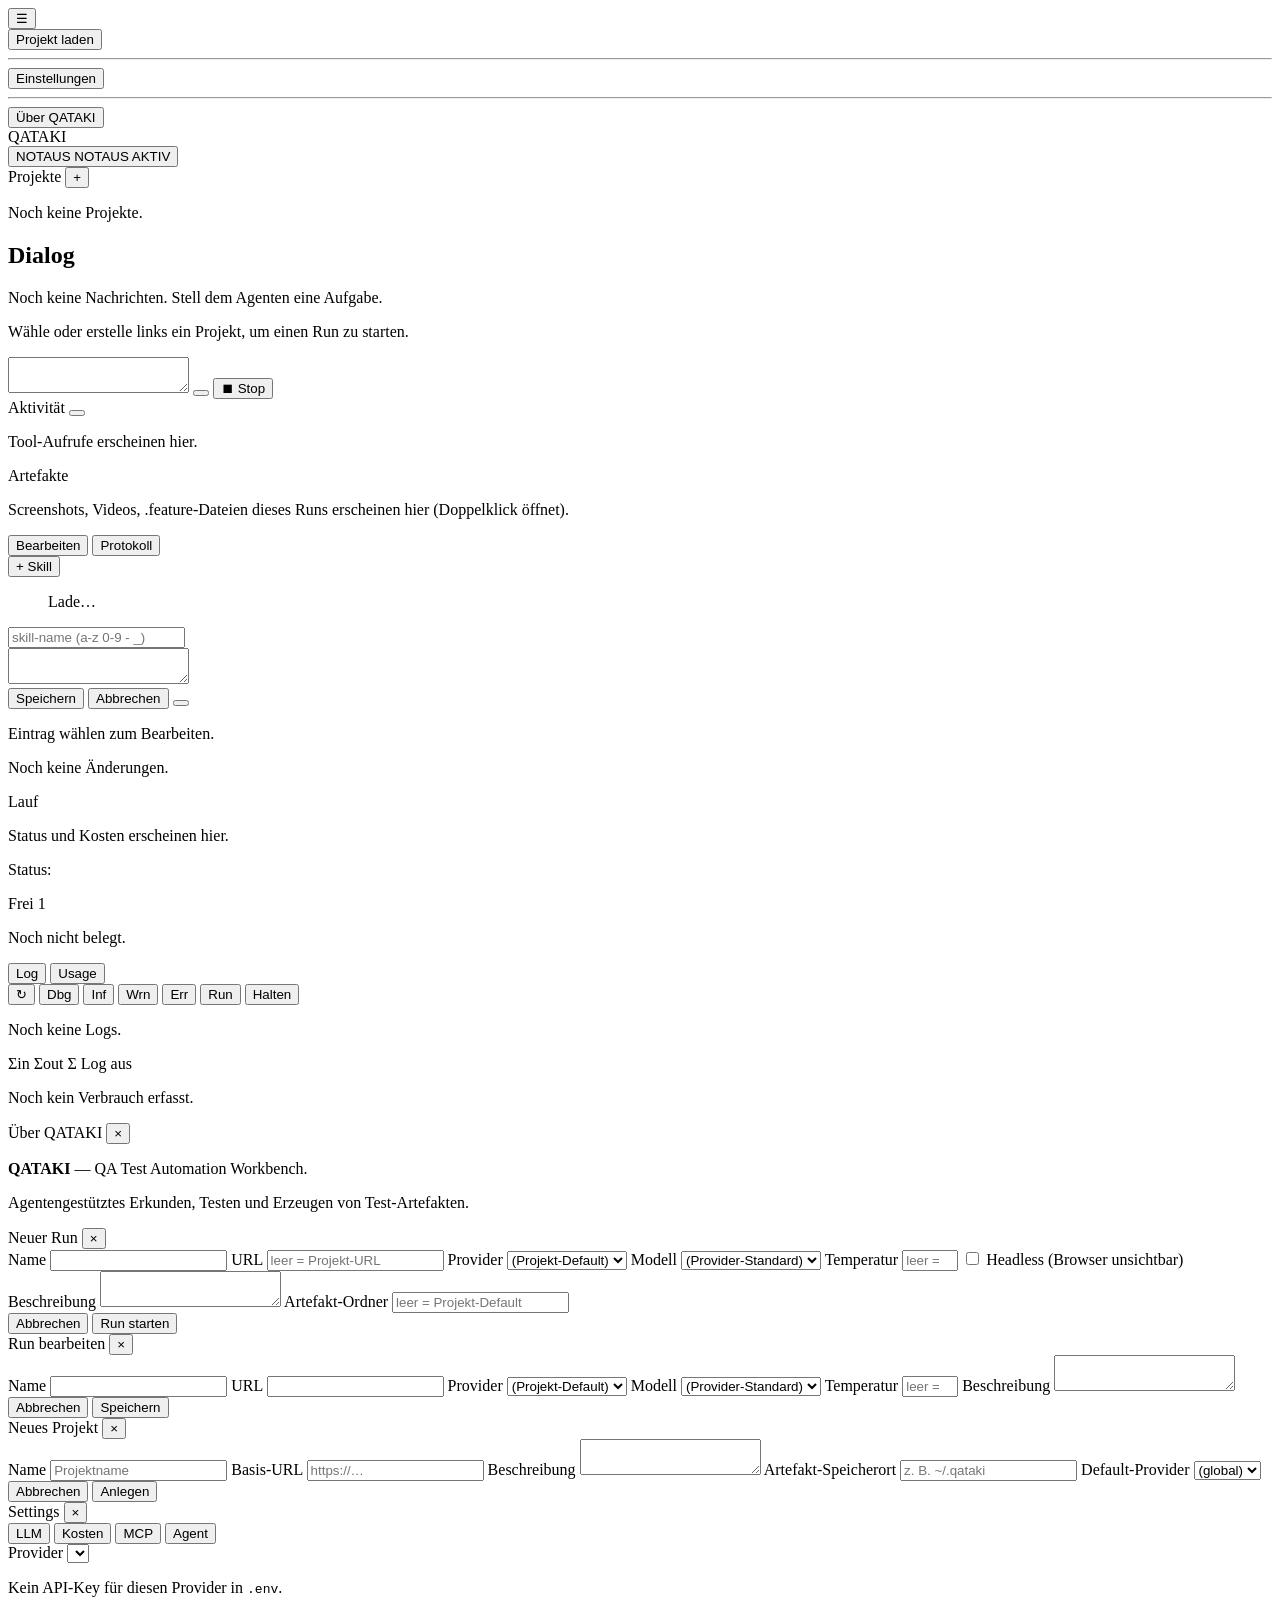
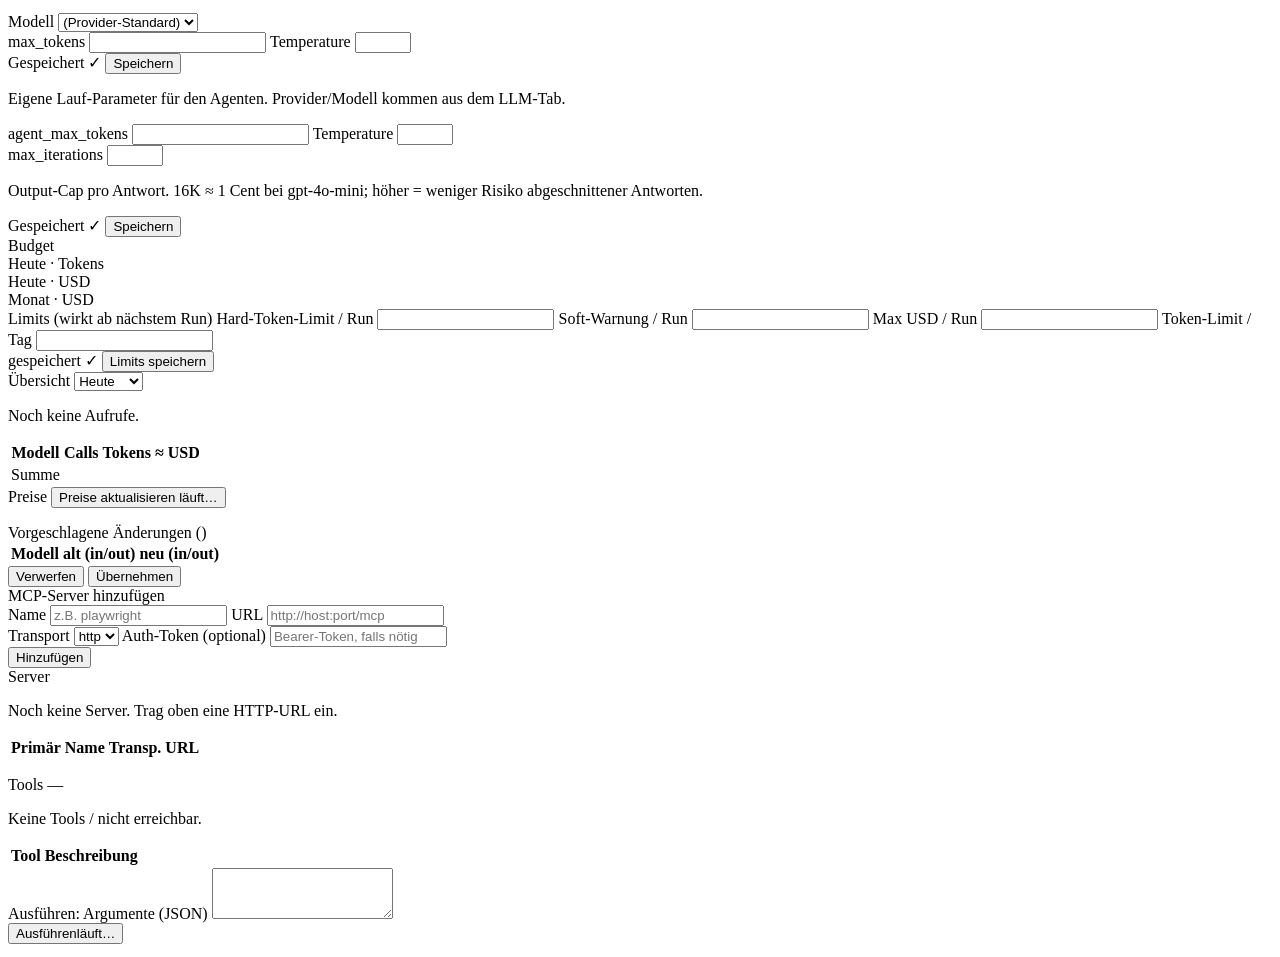
==== commit 7ac80ff1: "some more additions to th agent" ====
--- a/done/qataki-0.1.0/frontend/index.html
+++ b/done/qataki-0.1.0/frontend/index.html
@@ -181,18 +181,59 @@
         <section class="pane pane-col">
           <div class="stack">
 
-            <div class="quad">
-              <div class="quad-title">Kontext</div>
-              <div class="quad-body">
-                <ul class="skill-list" x-show="skills.length">
-                  <template x-for="s in skills" :key="s.name">
-                    <li class="skill-item">
-                      <span class="skill-name" x-text="s.name"></span>
-                      <span class="skill-when" x-text="s.when_to_use"></span>
+            <div class="quad quad-ctx">
+              <div class="quad-title">
+                <div class="view-seg">
+                  <button class="seg-btn" :class="{on: ctxView==='edit'}" @click="setCtxView('edit')">Bearbeiten</button>
+                  <button class="seg-btn" :class="{on: ctxView==='log'}" @click="setCtxView('log')">Protokoll</button>
+                </div>
+                <button class="ctx-new" x-show="ctxView==='edit'" @click="newSkill()" title="Neuen Skill anlegen">+ Skill</button>
+              </div>
+
+              <div class="quad-body ctx-body" x-show="ctxView==='edit'">
+                <ul class="ctx-list">
+                  <template x-for="it in ctxItems" :key="it.type + ':' + it.key">
+                    <li class="ctx-item" :class="{ sel: ctxSel && ctxSel.type===it.type && ctxSel.key===it.key }"
+                        @click="selectCtx(it)">
+                      <span class="ctx-ic" x-text="it.type==='prompt' ? '◆' : '▸'"></span>
+                      <span class="ctx-name" x-text="it.name"></span>
+                      <span class="ctx-badge" :class="'b-'+it.source" x-text="it.badge"></span>
                     </li>
                   </template>
+                  <p class="muted" x-show="!ctxItems.length">Lade…</p>
                 </ul>
-                <p class="muted" x-show="!skills.length">Keine Skills geladen.</p>
+
+                <div class="ctx-edit" x-show="ctxSel || ctxCreating" x-cloak>
+                  <input class="ctx-keyin" type="text" x-model="ctxNewKey" x-show="ctxCreating" x-cloak
+                         placeholder="skill-name (a-z 0-9 - _)" spellcheck="false">
+                  <div class="ctx-edit-title" x-show="!ctxCreating && ctxSel" x-cloak>
+                    <span x-text="ctxSel && ctxSel.name"></span>
+                    <span class="ctx-badge" :class="ctxSel && 'b-'+ctxSel.source" x-text="ctxSel && ctxSel.badge"></span>
+                  </div>
+                  <textarea class="ctx-area" x-model="ctxContent" spellcheck="false"
+                            :placeholder="ctxCreating ? 'SKILL.md mit Frontmatter (name, when_to_use) …' : ''"></textarea>
+                  <div class="ctx-actions">
+                    <button class="btn btn-primary btn-sm" @click="saveCtx()"
+                            :disabled="ctxBusy || !ctxContent.trim() || (ctxCreating ? !ctxNewKey.trim() : !ctxDirty)">Speichern</button>
+                    <button class="btn btn-sm" @click="cancelCtx()" :disabled="ctxBusy">Abbrechen</button>
+                    <button class="btn btn-sm ctx-reset" x-show="ctxCanReset" x-cloak @click="resetCtx()"
+                            :disabled="ctxBusy" x-text="ctxResetLabel"></button>
+                    <span class="ctx-msg" x-show="ctxMsg" x-cloak x-text="ctxMsg"></span>
+                  </div>
+                </div>
+                <p class="muted ctx-hint" x-show="!ctxSel && !ctxCreating">Eintrag wählen zum Bearbeiten.</p>
+              </div>
+
+              <div class="quad-body ctx-body" x-show="ctxView==='log'" x-cloak>
+                <template x-for="(e,i) in ctxLog" :key="i">
+                  <div class="ctx-logline">
+                    <span class="cl-ts" x-text="e.ts.slice(5,16).replace('T',' ')"></span>
+                    <span class="cl-actor" :class="'a-'+e.actor" x-text="e.actor==='agent' ? 'Agent' : 'Du'"></span>
+                    <span class="cl-act" x-text="e.action"></span>
+                    <span class="cl-target" x-text="e.target"></span>
+                  </div>
+                </template>
+                <p class="muted" x-show="!ctxLog.length">Noch keine Änderungen.</p>
               </div>
             </div>
 
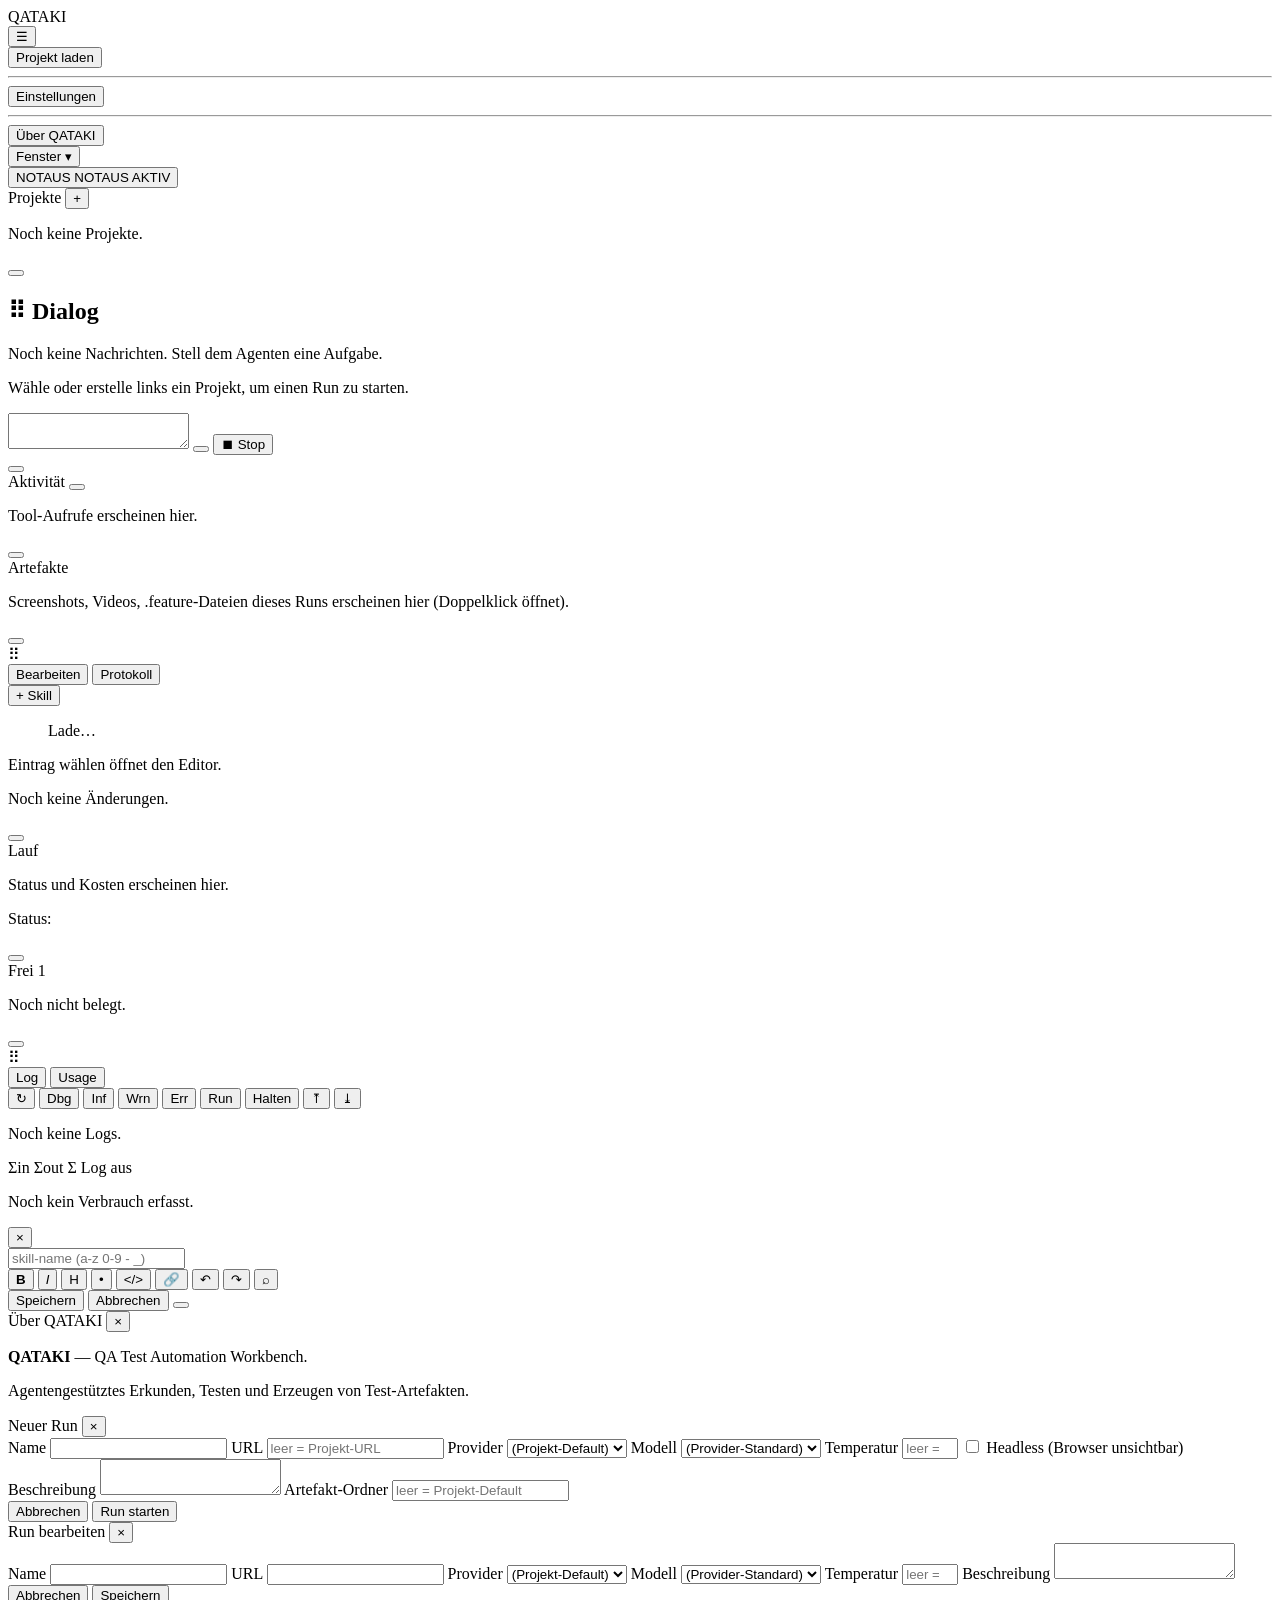
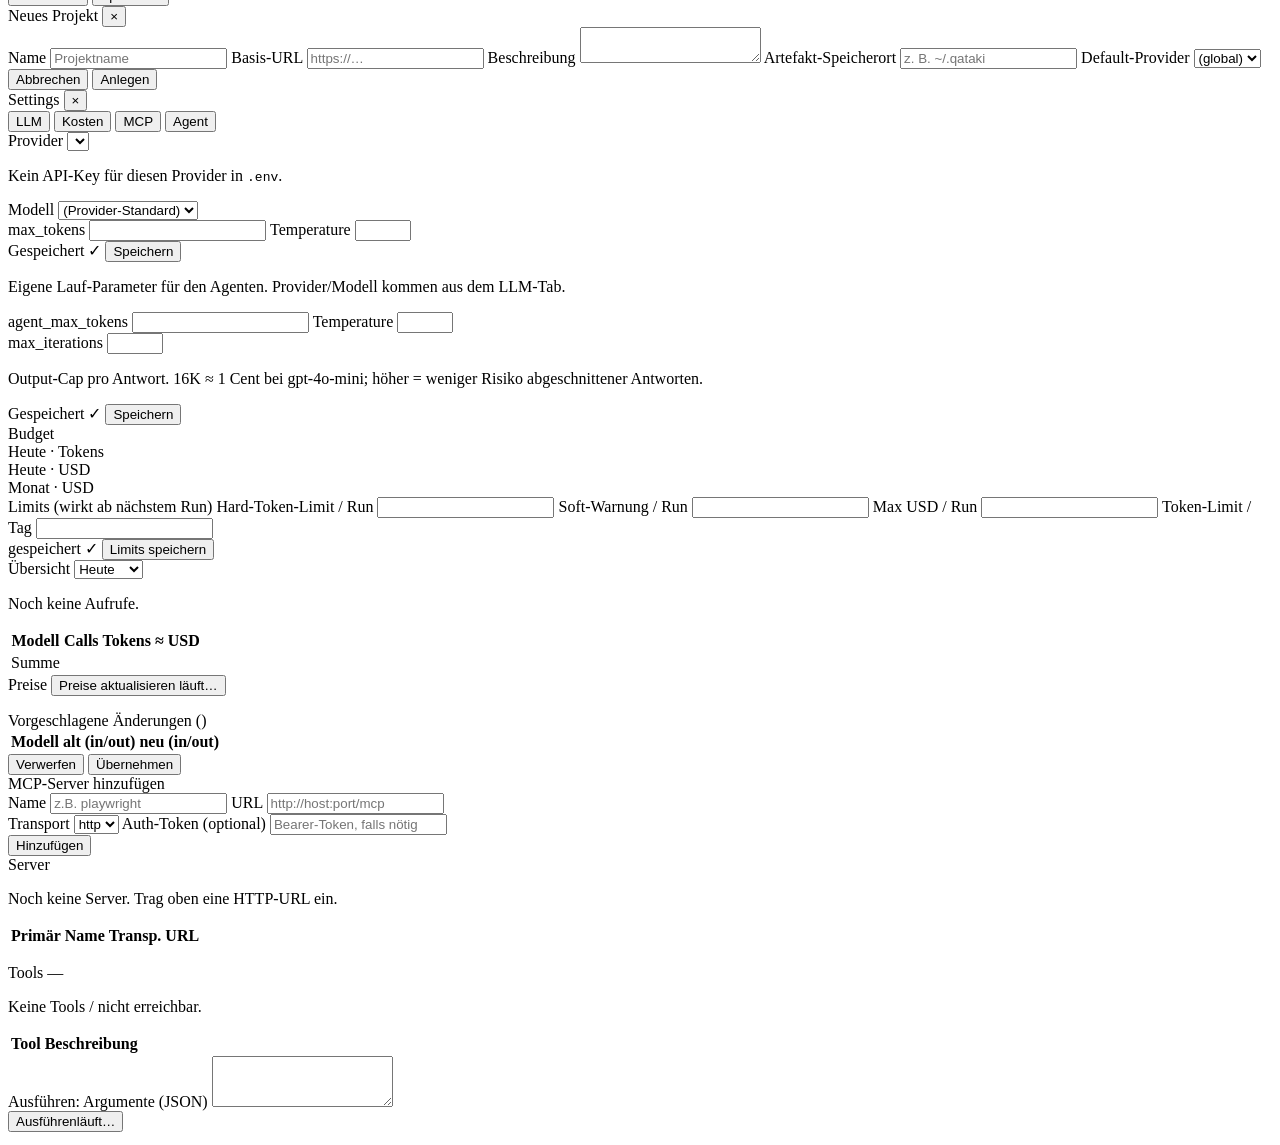
==== commit 4dc8e558: "optimizing ui" ====
--- a/done/qataki-0.1.0/frontend/index.html
+++ b/done/qataki-0.1.0/frontend/index.html
@@ -5,6 +5,15 @@
   <meta name="viewport" content="width=device-width, initial-scale=1">
   <title>QATAKI</title>
   <link rel="stylesheet" href="/css/app.css">
+  <link rel="stylesheet" href="/vendor/codemirror/codemirror.css">
+  <link rel="stylesheet" href="/vendor/codemirror/dialog.css">
+  <script defer src="/vendor/codemirror/codemirror.js"></script>
+  <script defer src="/vendor/codemirror/yaml.js"></script>
+  <script defer src="/vendor/codemirror/markdown.js"></script>
+  <script defer src="/vendor/codemirror/yaml-frontmatter.js"></script>
+  <script defer src="/vendor/codemirror/dialog.js"></script>
+  <script defer src="/vendor/codemirror/searchcursor.js"></script>
+  <script defer src="/vendor/codemirror/search.js"></script>
   <script defer src="/js/app.js"></script>
   <script defer src="/vendor/alpine.min.js"></script>
 </head>
@@ -13,18 +22,34 @@
 
     <!-- Bar 1 -->
     <header class="bar bar-top">
-      <div class="menu" @click.outside="menuOpen = false">
-        <button class="menu-btn" @click="menuOpen = !menuOpen" aria-label="Menü" title="Menü">☰</button>
-        <div class="menu-list" x-show="menuOpen" x-cloak>
-          <button class="menu-item" @click="loadProject()">Projekt laden</button>
-          <hr class="menu-sep">
-          <button class="menu-item" @click="openSettings()">Einstellungen</button>
-          <hr class="menu-sep">
-          <button class="menu-item" @click="openAbout()">Über QATAKI</button>
-        </div>
-      </div>
-      <span class="brand">QATAKI</span>
-      <span class="brand-project" x-show="activeProject" x-cloak x-text="activeProject && activeProject.name"></span>
+      <div class="bar-left">
+        <span class="brand">QATAKI</span>
+        <div class="menu" @click.outside="menuOpen = false">
+          <button class="menu-btn" @click="menuOpen = !menuOpen" aria-label="Menü" title="Menü">☰</button>
+          <div class="menu-list" x-show="menuOpen" x-cloak>
+            <button class="menu-item" @click="loadProject()">Projekt laden</button>
+            <hr class="menu-sep">
+            <button class="menu-item" @click="openSettings()">Einstellungen</button>
+            <hr class="menu-sep">
+            <button class="menu-item" @click="openAbout()">Über QATAKI</button>
+          </div>
+        </div>
+        <div class="menu" @click.outside="panelMenuOpen = false">
+          <button class="menu-btn fenster-btn" @click="panelMenuOpen = !panelMenuOpen" title="Fenster ein-/ausblenden">Fenster ▾</button>
+          <div class="menu-list" x-show="panelMenuOpen" x-cloak>
+            <template x-for="p in PANELS" :key="p.id">
+              <button class="menu-item panel-item" @click="togglePanel(p.id)">
+                <span class="panel-check" x-text="isVisible(p.id) ? '☑' : '☐'"></span>
+                <span x-text="p.title"></span>
+              </button>
+            </template>
+          </div>
+        </div>
+      </div>
+
+      <div class="bar-center">
+        <span class="brand-project" x-show="activeProject" x-cloak x-text="activeProject && activeProject.name"></span>
+      </div>
 
       <div class="bar-right">
         <span class="bar-model" x-show="activeModelLabel" x-cloak x-text="activeModelLabel" title="Aktives Modell dieses Runs"></span>
@@ -84,19 +109,31 @@
       </aside>
 
       <main class="main">
-        <section class="pane pane-dialog">
-          <h2 class="pane-title">Dialog</h2>
+        <section class="pane pane-dialog" data-fl="dialog"
+                 :class="{ floating: isFloating('dialog'), 'is-hidden': !isVisible('dialog') }"
+                 :style="floaterStyle('dialog')">
+          <button class="fl-pin" @click.stop="togglePin('dialog')" :title="isFloating('dialog') ? 'Andocken' : 'Lösen (frei platzieren)'" x-text="isFloating('dialog') ? '📍' : '📌'"></button>
+          <h2 class="pane-title" @mousedown="floaterDown('dialog', $event)">
+            <span class="fl-grip" x-show="isFloating('dialog')" x-cloak title="Ziehen">⠿</span>
+            Dialog
+          </h2>
           <div class="chat" x-ref="chat">
             <template x-for="(m, i) in dialog" :key="i">
-              <div class="msg" :class="['msg-' + m.role, {queued: m.queued, cancelled: m.cancelled}]">
-                <div class="msg-body" x-text="m.text"></div>
-                <span class="msg-badge" x-show="m.queued" x-cloak>wartet…
-                  <button class="queued-x" @click.stop="removeQueued(m)" title="Aus Warteschlange entfernen">×</button>
-                </span>
-                <span class="msg-badge cancel" x-show="m.cancelled" x-cloak>abgebrochen</span>
-                <button class="copy-btn" x-data="{c:false}"
-                        @click.stop="copy(m.text); c=true; setTimeout(()=>c=false,1200)"
-                        x-text="c ? '✓' : '⧉'" :title="c ? 'kopiert' : 'kopieren'"></button>
+              <div style="display: contents">
+                <div class="dlg-sep" x-show="m.role === 'divider'" x-cloak>
+                  <span x-text="m.text"></span>
+                </div>
+                <div class="msg" :class="['msg-' + m.role, {queued: m.queued, cancelled: m.cancelled}]"
+                     x-show="m.role !== 'divider'">
+                  <div class="msg-body" x-text="m.text"></div>
+                  <span class="msg-badge" x-show="m.queued" x-cloak>wartet…
+                    <button class="queued-x" @click.stop="removeQueued(m)" title="Aus Warteschlange entfernen">×</button>
+                  </span>
+                  <span class="msg-badge cancel" x-show="m.cancelled" x-cloak>abgebrochen</span>
+                  <button class="copy-btn" x-data="{c:false}"
+                          @click.stop="copy(m.text); c=true; setTimeout(()=>c=false,1200)"
+                          x-text="c ? '✓' : '⧉'" :title="c ? 'kopiert' : 'kopieren'"></button>
+                </div>
               </div>
             </template>
             <div class="thinking" x-show="agentRunning" x-cloak>
@@ -120,12 +157,16 @@
             <button class="btn composer-stop" @click="stopAgent()" :disabled="!agentRunning"
               title="Laufenden Schritt abbrechen – Warteschlange läuft weiter">⏹ Stop</button>
           </div>
+          <div class="fl-resize" x-show="isFloating('dialog')" x-cloak @mousedown="floaterResizeDown('dialog', $event)"></div>
         </section>
         <section class="pane pane-col">
           <div class="stack">
 
-            <div class="quad">
-              <div class="quad-title">
+            <div class="quad" data-fl="activity" :class="{ floating: isFloating('activity'), 'is-hidden': !isVisible('activity') }" :style="floaterStyle('activity')">
+              <button class="fl-pin" @click.stop="togglePin('activity')"
+                      :title="isFloating('activity') ? 'Andocken' : 'Lösen (frei platzieren)'"
+                      x-text="isFloating('activity') ? '📍' : '📌'"></button>
+              <div class="quad-title" @mousedown="floaterDown('activity', $event)">
                 <span>Aktivität<span class="live-dot" x-show="agentRunning" x-cloak></span></span>
                 <button class="quad-action" x-show="toolLog.length"
                         @click="toggleAllActivity()"
@@ -159,10 +200,13 @@
                   <p class="muted" x-show="toolLog.length === 0">Tool-Aufrufe erscheinen hier.</p>
                 </div>
               </div>
-            </div>
-
-            <div class="quad">
-              <div class="quad-title">Artefakte</div>
+              <div class="fl-resize" x-show="isFloating('activity')" x-cloak
+                   @mousedown="floaterResizeDown('activity', $event)"></div>
+            </div>
+
+            <div class="quad" data-fl="artifacts" :class="{ floating: isFloating('artifacts'), 'is-hidden': !isVisible('artifacts') }" :style="floaterStyle('artifacts')">
+              <button class="fl-pin" @click.stop="togglePin('artifacts')" :title="isFloating('artifacts') ? 'Andocken' : 'Lösen (frei platzieren)'" x-text="isFloating('artifacts') ? '📍' : '📌'"></button>
+              <div class="quad-title" @mousedown="floaterDown('artifacts', $event)">Artefakte</div>
               <div class="quad-body">
                 <ul class="art-list" x-show="artifacts.length">
                   <template x-for="(a, i) in artifacts" :key="i">
@@ -174,6 +218,7 @@
                 </ul>
                 <p class="muted" x-show="!artifacts.length">Screenshots, Videos, .feature-Dateien dieses Runs erscheinen hier (Doppelklick öffnet).</p>
               </div>
+              <div class="fl-resize" x-show="isFloating('artifacts')" x-cloak @mousedown="floaterResizeDown('artifacts', $event)"></div>
             </div>
 
           </div>
@@ -181,8 +226,10 @@
         <section class="pane pane-col">
           <div class="stack">
 
-            <div class="quad quad-ctx">
-              <div class="quad-title">
+            <div class="quad quad-ctx" data-fl="context" :class="{ floating: isFloating('context'), 'is-hidden': !isVisible('context') }" :style="floaterStyle('context')">
+              <button class="fl-pin" @click.stop="togglePin('context')" :title="isFloating('context') ? 'Andocken' : 'Lösen (frei platzieren)'" x-text="isFloating('context') ? '📍' : '📌'"></button>
+              <div class="quad-title" @mousedown="floaterDown('context', $event)">
+                <span class="fl-grip" x-show="isFloating('context')" x-cloak title="Ziehen">⠿</span>
                 <div class="view-seg">
                   <button class="seg-btn" :class="{on: ctxView==='edit'}" @click="setCtxView('edit')">Bearbeiten</button>
                   <button class="seg-btn" :class="{on: ctxView==='log'}" @click="setCtxView('log')">Protokoll</button>
@@ -202,26 +249,7 @@
                   </template>
                   <p class="muted" x-show="!ctxItems.length">Lade…</p>
                 </ul>
-
-                <div class="ctx-edit" x-show="ctxSel || ctxCreating" x-cloak>
-                  <input class="ctx-keyin" type="text" x-model="ctxNewKey" x-show="ctxCreating" x-cloak
-                         placeholder="skill-name (a-z 0-9 - _)" spellcheck="false">
-                  <div class="ctx-edit-title" x-show="!ctxCreating && ctxSel" x-cloak>
-                    <span x-text="ctxSel && ctxSel.name"></span>
-                    <span class="ctx-badge" :class="ctxSel && 'b-'+ctxSel.source" x-text="ctxSel && ctxSel.badge"></span>
-                  </div>
-                  <textarea class="ctx-area" x-model="ctxContent" spellcheck="false"
-                            :placeholder="ctxCreating ? 'SKILL.md mit Frontmatter (name, when_to_use) …' : ''"></textarea>
-                  <div class="ctx-actions">
-                    <button class="btn btn-primary btn-sm" @click="saveCtx()"
-                            :disabled="ctxBusy || !ctxContent.trim() || (ctxCreating ? !ctxNewKey.trim() : !ctxDirty)">Speichern</button>
-                    <button class="btn btn-sm" @click="cancelCtx()" :disabled="ctxBusy">Abbrechen</button>
-                    <button class="btn btn-sm ctx-reset" x-show="ctxCanReset" x-cloak @click="resetCtx()"
-                            :disabled="ctxBusy" x-text="ctxResetLabel"></button>
-                    <span class="ctx-msg" x-show="ctxMsg" x-cloak x-text="ctxMsg"></span>
-                  </div>
-                </div>
-                <p class="muted ctx-hint" x-show="!ctxSel && !ctxCreating">Eintrag wählen zum Bearbeiten.</p>
+                <p class="muted ctx-hint">Eintrag wählen öffnet den Editor.</p>
               </div>
 
               <div class="quad-body ctx-body" x-show="ctxView==='log'" x-cloak>
@@ -235,15 +263,18 @@
                 </template>
                 <p class="muted" x-show="!ctxLog.length">Noch keine Änderungen.</p>
               </div>
-            </div>
-
-            <div class="quad">
-              <div class="quad-title">Lauf</div>
+              <div class="fl-resize" x-show="isFloating('context')" x-cloak @mousedown="floaterResizeDown('context', $event)"></div>
+            </div>
+
+            <div class="quad" data-fl="run" :class="{ floating: isFloating('run'), 'is-hidden': !isVisible('run') }" :style="floaterStyle('run')">
+              <button class="fl-pin" @click.stop="togglePin('run')" :title="isFloating('run') ? 'Andocken' : 'Lösen (frei platzieren)'" x-text="isFloating('run') ? '📍' : '📌'"></button>
+              <div class="quad-title" @mousedown="floaterDown('run', $event)">Lauf</div>
               <div class="quad-body">
                 <p class="muted" x-show="!agentStatus && !agentCosts">Status und Kosten erscheinen hier.</p>
                 <p x-show="agentStatus" x-cloak><span class="muted">Status:</span> <span x-text="agentStatus"></span></p>
                 <div class="run-costs" x-show="agentCosts" x-cloak x-text="costLine"></div>
               </div>
+              <div class="fl-resize" x-show="isFloating('run')" x-cloak @mousedown="floaterResizeDown('run', $event)"></div>
             </div>
 
           </div>
@@ -251,15 +282,19 @@
         <section class="pane pane-col">
           <div class="stack">
 
-            <div class="quad">
-              <div class="quad-title">Frei 1</div>
+            <div class="quad" data-fl="free1" :class="{ floating: isFloating('free1'), 'is-hidden': !isVisible('free1') }" :style="floaterStyle('free1')">
+              <button class="fl-pin" @click.stop="togglePin('free1')" :title="isFloating('free1') ? 'Andocken' : 'Lösen (frei platzieren)'" x-text="isFloating('free1') ? '📍' : '📌'"></button>
+              <div class="quad-title" @mousedown="floaterDown('free1', $event)">Frei 1</div>
               <div class="quad-body">
                 <p class="muted">Noch nicht belegt.</p>
               </div>
-            </div>
-
-            <div class="quad quad-log">
-              <div class="quad-title">
+              <div class="fl-resize" x-show="isFloating('free1')" x-cloak @mousedown="floaterResizeDown('free1', $event)"></div>
+            </div>
+
+            <div class="quad quad-log" data-fl="log" :class="{ floating: isFloating('log'), 'is-hidden': !isVisible('log') }" :style="floaterStyle('log')">
+              <button class="fl-pin" @click.stop="togglePin('log')" :title="isFloating('log') ? 'Andocken' : 'Lösen (frei platzieren)'" x-text="isFloating('log') ? '📍' : '📌'"></button>
+              <div class="quad-title" @mousedown="floaterDown('log', $event)">
+                <span class="fl-grip" x-show="isFloating('log')" x-cloak title="Ziehen">⠿</span>
                 <div class="view-seg">
                   <button class="seg-btn" :class="{on: logView==='log'}" @click="setLogView('log')">Log</button>
                   <button class="seg-btn" :class="{on: logView==='usage'}" @click="setLogView('usage')">Usage</button>
@@ -273,6 +308,8 @@
                     <button class="log-btn lv-err" :class="{on: logFilter.ERROR}" @click="toggleLogLevel('ERROR')" title="Fehler">Err</button>
                     <button class="log-btn" :class="{on: logOnlyRun}" :disabled="!activeRunId" @click="toggleLogRun()" title="Nur aktueller Run">Run</button>
                     <button class="log-btn" :class="{on: logHold}" @click="toggleLogHold()" title="Autoscroll anhalten">Halten</button>
+                    <button class="log-btn" @click="logToTop()" title="Nach oben springen">⤒</button>
+                    <button class="log-btn" @click="logToBottom()" title="Nach unten springen">⤓</button>
                   </span>
                 </div>
               </div>
@@ -306,6 +343,7 @@
                 </template>
                 <p class="muted" x-show="!usage.entries.length">Noch kein Verbrauch erfasst.</p>
               </div>
+              <div class="fl-resize" x-show="isFloating('log')" x-cloak @mousedown="floaterResizeDown('log', $event)"></div>
             </div>
 
           </div>
@@ -315,6 +353,43 @@
 
     <!-- Bar 2 (reserviert) -->
     <footer class="bar bar-bottom"></footer>
+
+    <!-- Editor-Floater (CodeMirror) -->
+    <div class="editor-float" x-cloak :style="editorStyle()"
+         @keydown.escape.window="ed.open && edClose()">
+      <div class="ed-head" @mousedown="floaterDown('editor', $event)">
+        <span class="ed-title">
+          <span class="ed-kind" x-text="ed.kind"></span>
+          <span class="ed-name" x-text="ed.title"></span>
+          <span class="ctx-badge" :class="'b-'+ed.source" x-show="!ed.creating" x-cloak x-text="ed.badge"></span>
+        </span>
+        <button class="ed-close" @click="edClose()" title="Schließen (Esc)">×</button>
+      </div>
+      <input class="ed-keyin" type="text" x-model="ed.newKey" x-show="ed.creating" x-cloak
+             placeholder="skill-name (a-z 0-9 - _)" spellcheck="false">
+      <div class="ed-toolbar">
+        <button class="ed-tool" @click="edWrap('**','**')" title="Fett (Strg+B)"><b>B</b></button>
+        <button class="ed-tool" @click="edWrap('*','*')" title="Kursiv (Strg+I)"><i>I</i></button>
+        <button class="ed-tool" @click="edPrefix('# ')" title="Überschrift">H</button>
+        <button class="ed-tool" @click="edPrefix('- ')" title="Aufzählung">•</button>
+        <button class="ed-tool" @click="edWrap('`','`')" title="Code">&lt;/&gt;</button>
+        <button class="ed-tool" @click="edWrap('[','](https://)')" title="Link">🔗</button>
+        <span class="ed-tsep"></span>
+        <button class="ed-tool" @click="edCM && edCM.execCommand('undo')" title="Rückgängig (Strg+Z)">↶</button>
+        <button class="ed-tool" @click="edCM && edCM.execCommand('redo')" title="Wiederholen (Strg+Y)">↷</button>
+        <button class="ed-tool" @click="edCM && (edCM.focus(), edCM.execCommand('find'))" title="Suchen (Strg+F)">⌕</button>
+      </div>
+      <div class="ed-host" x-ref="edHost"></div>
+      <div class="ed-foot">
+        <button class="btn btn-primary btn-sm" @click="edSave()"
+                :disabled="ed.busy || (ed.creating && !ed.newKey.trim())">Speichern</button>
+        <button class="btn btn-sm" @click="edCancel()" :disabled="ed.busy">Abbrechen</button>
+        <button class="btn btn-sm ctx-reset" x-show="edCanReset" x-cloak @click="edReset()"
+                :disabled="ed.busy" x-text="edResetLabel"></button>
+        <span class="ed-msg" x-show="ed.msg" x-cloak x-text="ed.msg"></span>
+      </div>
+      <div class="fl-resize" @mousedown="floaterResizeDown('editor', $event)"></div>
+    </div>
 
   </div>
 
